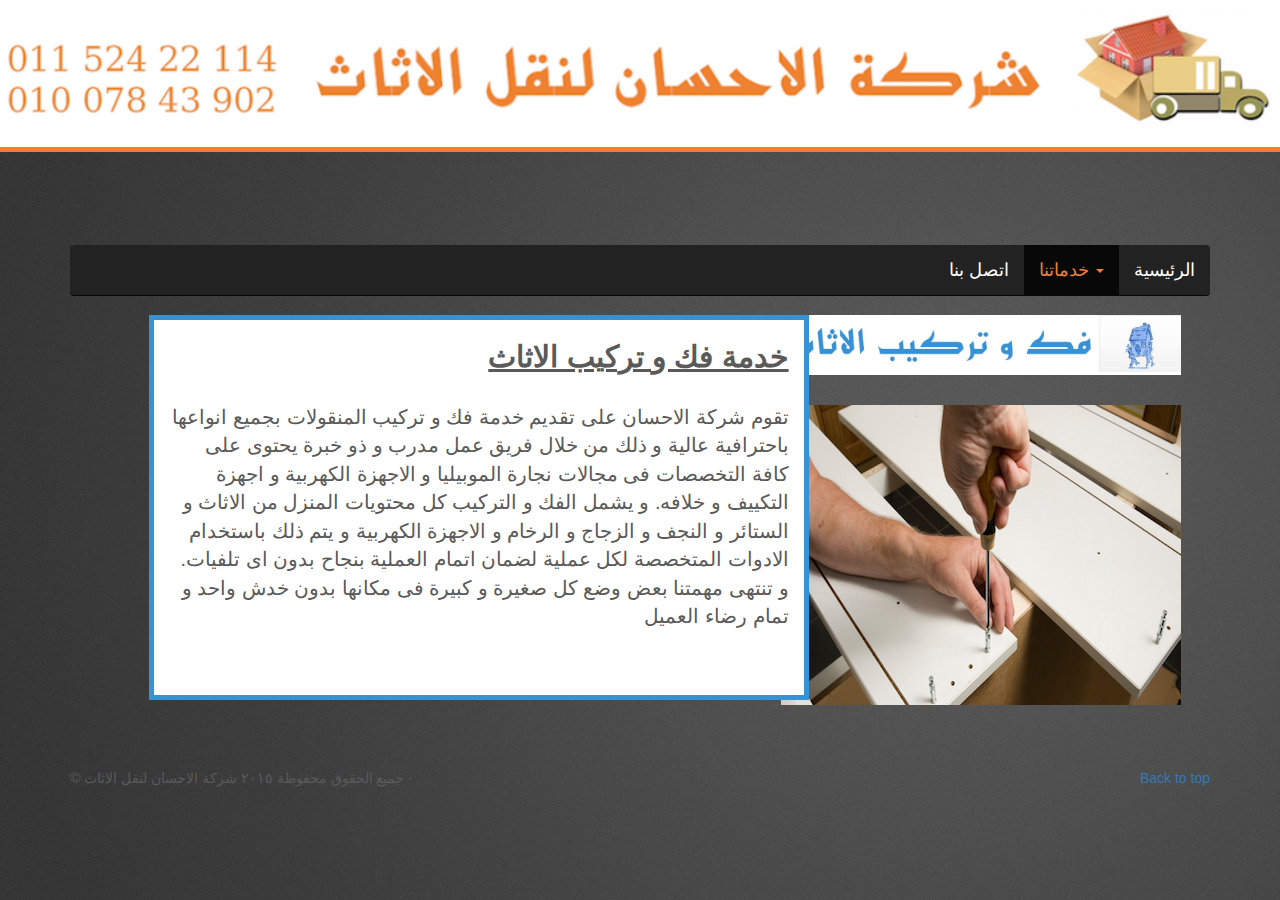
==== assemble.html @ 05ac28a6 "Finalizing website" ====
<!DOCTYPE html>
<html lang="en">
<head>
  <meta charset="utf-8">
  <meta http-equiv="X-UA-Compatible" content="IE=edge">
  <meta name="viewport" content="width=device-width, initial-scale=1">
  <!-- The above 3 meta tags *must* come first in the head; any other head content must come *after* these tags -->
  <meta name="description" content=" شركة الاحسان لنقل الاثاث">
  <meta name="author" content=" شركة الاحسان لنقل الاثاث">
  <!-- <link rel="icon" href="images/favicon.ico"> -->

  <title> شركة الاحسان لنقل الاثاث</title>

  <!-- Bootstrap core CSS -->
  <link href="css/bootstrap.min.css" rel="stylesheet">
  <!-- <link rel="stylesheet" href="//cdn.rawgit.com/morteza/bootstrap-rtl/master/dist/cdnjs/3.3.1/css/bootstrap-rtl.min.css"> -->

  <!-- Custom styles for this template -->
  <link href="css/carousel.css" rel="stylesheet">

  <style type="text/css">
  body {
    background-image: url("images/grey.jpg");
  }
  #bg {
    position: absolute; 
    top: 0; 
    left: 0; 

    /* Preserve aspet ratio */
    min-width: 100%;
  }
  #pos {
    position: absolute;
    top: 25%;
}
#pos_image {
    position: absolute;
    top:35%;
    /*top: 170px;
    left:9.5%;*/
    width: 400px;
    height: 60px;
    display: block;
    margin-left: auto;
    margin-right: auto;
    left:61%;
    
    
}

#pos_image2 {
    position: absolute;
    top:45%;
    /*top: 170px;
    left:9.5%;*/
    width: 400px;
    height: 60px;
    display: block;
    margin-left: auto;
    margin-right: auto;
    left:61%;
    
    
}

#pos_container {
    position: absolute;
    top: 35.5%;
    width: 650px;
    min-height: 375px;
    left: 12%
}
  </style>
</head>
<!-- NAVBAR
  ================================================== -->
  <body>
    <div class="container" style = "background-color:white;">
      <img src="images/banner.png" class="img-responsive" id="bg" alt="شركة الاحسان" style="outline: 5px solid rgb(238, 128, 51);"> 
    </div>
    
    <div class="navbar-wrapper nav-font" id="pos">
      <div class="container">

        <nav class="navbar navbar-inverse navbar-static-top">
          <div class="container">
            <div class="navbar-header">
              <button type="button" class="navbar-toggle collapsed" data-toggle="collapse" data-target="#navbar" aria-expanded="false" aria-controls="navbar">
                <span class="sr-only"></span>
                <span class="icon-bar"></span>
                <span class="icon-bar"></span>
                <span class="icon-bar"></span>
              </button>
            </div>
            <div id="navbar" class="nav navbar-nav navbar-right">
              <ul class="nav navbar-nav">
                <li><a href="contact.html">اتصل بنا</a></li>
                <li class="dropdown active">
                  <a href="#" class="dropdown-toggle" data-toggle="dropdown" role="button" aria-expanded="false">خدماتنا <span class="caret"></span></a>
                  <ul class="dropdown-menu" role="menu">
                    <li><a href="moving.html" class = "pull-right">نقل الاثاث</a></li>
                    <li><a href="wrapping.html" class = "pull-right">تغليف الاثاث</a></li>
                    <li><a href="assemble.html" class = "pull-right">فك و تركيب الاثاث</a></li>
                    <li><a href="cranes.html" class = "pull-right">اوناش رفع الاثاث</a></li>
                  </ul>
                </li>
                <li><a href="index.html">الرئيسية</a></li>
              </ul>
            </div>
          </div>
        </nav>

      </div>
    </div>

    <div class="container center-block" id = "pos_image" style = "background-color:white;text-align: center;">
      <img src="images/pics/assemble.png" class="img-responsive center-block" id="bg" alt="شركة الاحسان"> 
    </div>

    <div class="container center-block" id = "pos_image2" style = "background-color:white;text-align: center;">
      <img src="images/pics/assemble_1.jpg" class="img-responsive center-block" id="bg" alt="شركة الاحسان"> 
    </div>

    <div class = "container" id = "pos_container" style="background-color:white;  outline: 5px solid rgb(54, 146, 213);">
      <h2 class="text-right"><b><u>خدمة فك و تركيب الاثاث</u></b></h2>
      <br>
      <p class="text-right" style="font-size:20px;">تقوم شركة الاحسان على تقديم خدمة فك و تركيب المنقولات بجميع انواعها باحترافية عالية و ذلك من خلال فريق عمل مدرب و ذو خبرة يحتوى على كافة التخصصات فى مجالات نجارة الموبيليا و الاجهزة الكهربية و اجهزة التكييف و خلافه. و يشمل الفك و التركيب كل محتويات المنزل من الاثاث و الستائر و النجف و الزجاج و الرخام و الاجهزة الكهربية و يتم ذلك باستخدام الادوات المتخصصة لكل عملية لضمان اتمام العملية بنجاح بدون اى تلفيات. و تنتهى مهمتنا بعض وضع كل صغيرة و كبيرة فى مكانها بدون خدش واحد و تمام رضاء العميل</p>
    </div>


  

      <!-- /END THE FEATURETTES -->

<div class="container" style = "padding-top:60%;">

      <!-- FOOTER -->
      <footer>
        <p class="pull-right"><a href="#">Back to top</a></p>
        <p>&copy; جميع الحقوق محفوظة ٢٠١٥ شركة الاحسان لنقل الاثاث &middot;</p>
      </footer>
</div>

<div style="display:none;">
    <h1>
      شركة نقل</h1>
    <h1>
      شركات نقل</h1>
    <hr>
    <h1>
      نقل اثاث</h1>
    <h1>
      شركة نقل اثاث</h1>
    <h1>
      شركات نقل اثاث</h1>
    <h1>
      شركات نقل الاثاث</h1>
    <hr>
    <h1>
      نقل عفش</h1>
    <h1>
      شركة نقل عفش</h1>
    <h1>
      شركات نقل عفش</h1>
    <h1>
      شركات نقل العفش</h1>
    <hr>
    <h1>
      نقل موبيليا</h1>
    <h1>
      شركة نقل موبيليا</h1>
    <h1>
      شركات نقل موبيليا</h1>
    <h1>
      شركات نقل الموبيليا</h1>
    <hr>
    <h1>
      نقل موبليا</h1>
    <h1>
      شركة نقل موبليا</h1>
    <h1>
      شركات نقل موبليا</h1>
    <h1>
      شركات نقل الموبليا</h1>
    <hr>
    <h1>
      نقل وتغليف اثاث</h1>
    <h1>
      نقل وتغليف الاثاث</h1>
    <h1>
      شركة نقل وتغليف اثاث</h1>
    <h1>
      شركة نقل وتغليف الاثاث</h1>
    <hr>
    <h1>
      فك اثاث</h1>
    <h1>
      فك وتركيب الاثاث</h1>
    <hr>
    <h1>
      شركة شحن</h1>
    <h1>
      شركات شحن</h1>
    <h1>
      شركات شحن وتفريغ</h1>
    <hr>
    <h1>
      افضل شركات نقل اثاث</h1>
    <h1>
      افضل شركات نقل العفش</h1>
    <h1>
      افضل شركة نقل اثاث فى</h1>
    <h1>
      افضل شركة فى نقل الاثاث فى مصر</h1>
    <hr>
    <h1>
      خدمات نقل اثاث</h1>
    <h1>
      شركة نقل مستلزمات فنادق</h1>
    <h1>
      شركة نقل جميع الأغراض</h1>

    <h1>شركة نقل اثاث بالقاهرة</h1>

    <h1>شركة نقل اثاث بالتجمع</h1>

    <h1> شركة نقل اثاث بالمنصورة</h1>

    <h1> شركة نقل اثاث بالاسكندرية</h1>

    <h1>شركة نقل اثاث بالمعادى</h1>

    <h1>شركة نقل اثاث فى مدينة نصر</h1>

    <h1>شركات نقل الاثاث بالرحاب</h1>

    <h1>شركة نقل اثاث بمدينتى </h1>

    <h1>شركة نقل اثاث فيصل</h1>

    <h1>شركة نقل اثاث الهرم</h1>

    <h1>شركة نقل اثاث المهندسين</h1>

    <h1>شركة نقل اثاث بمصر الجديدة</h1>

    <h1>شركة نقل اثاث بجاردن سيتى</h1>

    <h1>شركة نقل اثاث  بالزمالك</h1>

    <h1>شركة نقل اثاث بقصر النيل</h1>

    <h1>شركة نقل اثاث 6أكتوبر</h1>

    <h1>شركة نقل اثاث بالجيزة</h1>

    <h1>شركة نقل اثاث بعين شمس</h1>

    <h1>شركة نقل اثاث بشبرا</h1>

    <h1> شركة نقل اثاث  بدار السلام</h1>

    <h1>شركة نقل اثاث بالمقطم</h1>

    <h1>نقل دولى</h1>

    <h1>الشحن الدولى</h1>

    <h1>شحن بين المحافظات</h1>

    <h1>شركة نقل اثاث بالمريوطية</h1>

    <h1>ونش العفش</h1>

    <h1>القاهرة ونش</h1>

    <h1>الاثاث القاهرة</h1>

    <h1>شركة نقل اثاث بحلوان</h1>

    <h1>شركة نقل اثاث بحدائق القبة</h1>

    <h1>شركة نقل اثاث بالزيتون</h1>

    <h1>شركة نقل اثاث بالعمرانية</h1>

    <h1>شركة نقل اثاث بالدقى</h1>

    <h1>شركة نقل اثاث</h1>

    <h1>الاحسان</h1>

    <h1>شركة الاحسان</h1>

    <h1>شركة الاحسان لنقل الاثاث</h1>

</div>




    <!-- Bootstrap core JavaScript
    ================================================== -->
    <!-- Placed at the end of the document so the pages load faster -->
    <script src="https://ajax.googleapis.com/ajax/libs/jquery/1.11.2/jquery.min.js"></script>
    <script src="js/bootstrap.min.js"></script>
    <!-- Just to make our placeholder images work. Don't actually copy the next line! -->
    <script src="assets/js/vendor/holder.js"></script>
    <!-- IE10 viewport hack for Surface/desktop Windows 8 bug -->
    <script src="assets/js/ie10-viewport-bug-workaround.js"></script>
  </body>
  </html>
---- css/carousel.css ----
/* GLOBAL STYLES
-------------------------------------------------- */
/* Padding below the footer and lighter body text */

body {
  padding-bottom: 40px;
  color: #5a5a5a;
}


/* CUSTOMIZE THE NAVBAR
-------------------------------------------------- */

/* Special class on .container surrounding .navbar, used for positioning it into place. */
.navbar-wrapper {
  position: absolute;
  top: 50;
  right: 0;
  left: 0;
  z-index: 20;
}

/* Flip around the padding for proper display in narrow viewports */
.navbar-wrapper > .container {
  padding-right: 0;
  padding-left: 0;
}
.navbar-wrapper .navbar {
  padding-right: 15px;
  padding-left: 15px;
}
.navbar-wrapper .navbar .container {
  width: auto;
}


/* CUSTOMIZE THE CAROUSEL
-------------------------------------------------- */

/* Carousel base class */
.carousel {
  height: 500px;
  margin-bottom: 60px;
}
/* Since positioning the image, we need to help out the caption */
.carousel-caption {
  z-index: 10;
}

/* Declare heights because of positioning of img element */
.carousel .item {
  height: 500px;
  background-color: #777;
}
.carousel-inner > .item > img {
  position: absolute;
  top: 0;
  left: 0;
  min-width: 100%;
  height: 500px;
}


/* MARKETING CONTENT
-------------------------------------------------- */

/* Center align the text within the three columns below the carousel */
.marketing .col-lg-4 {
  margin-bottom: 20px;
  text-align: center;
  color: whitesmoke;
}
.marketing h2 {
  font-weight: normal;
}
.marketing .col-lg-4 p {
  margin-right: 10px;
  margin-left: 10px;
}


/* Featurettes
------------------------- */

.featurette-divider {
  margin: 80px 0; /* Space out the Bootstrap <hr> more */
}

/* Thin out the marketing headings */
.featurette-heading {
  font-weight: 300;
  line-height: 1;
  letter-spacing: -1px;
  color: whitesmoke;
}

/* CUSTOM CLASSES
-------------------------------------------------- */
.nav-font {
  font-size: large;
}


/* RESPONSIVE CSS
-------------------------------------------------- */

@media (min-width: 768px) {
  /* Navbar positioning foo */
  .navbar-wrapper {
    margin-top: 20px;
  }
  .navbar-wrapper .container {
    padding-right: 15px;
    padding-left: 15px;
  }
  .navbar-wrapper .navbar {
    padding-right: 0;
    padding-left: 0;
  }

  /* The navbar becomes detached from the top, so we round the corners */
  .navbar-wrapper .navbar {
    border-radius: 4px;
  }

  /* Bump up size of carousel content */
  .carousel-caption p {
    margin-bottom: 20px;
    font-size: 21px;
    line-height: 1.4;
  }

  .featurette-heading {
    font-size: 50px;
  }
}

@media (min-width: 992px) {
  .featurette-heading {
    margin-top: 120px;
  }
}
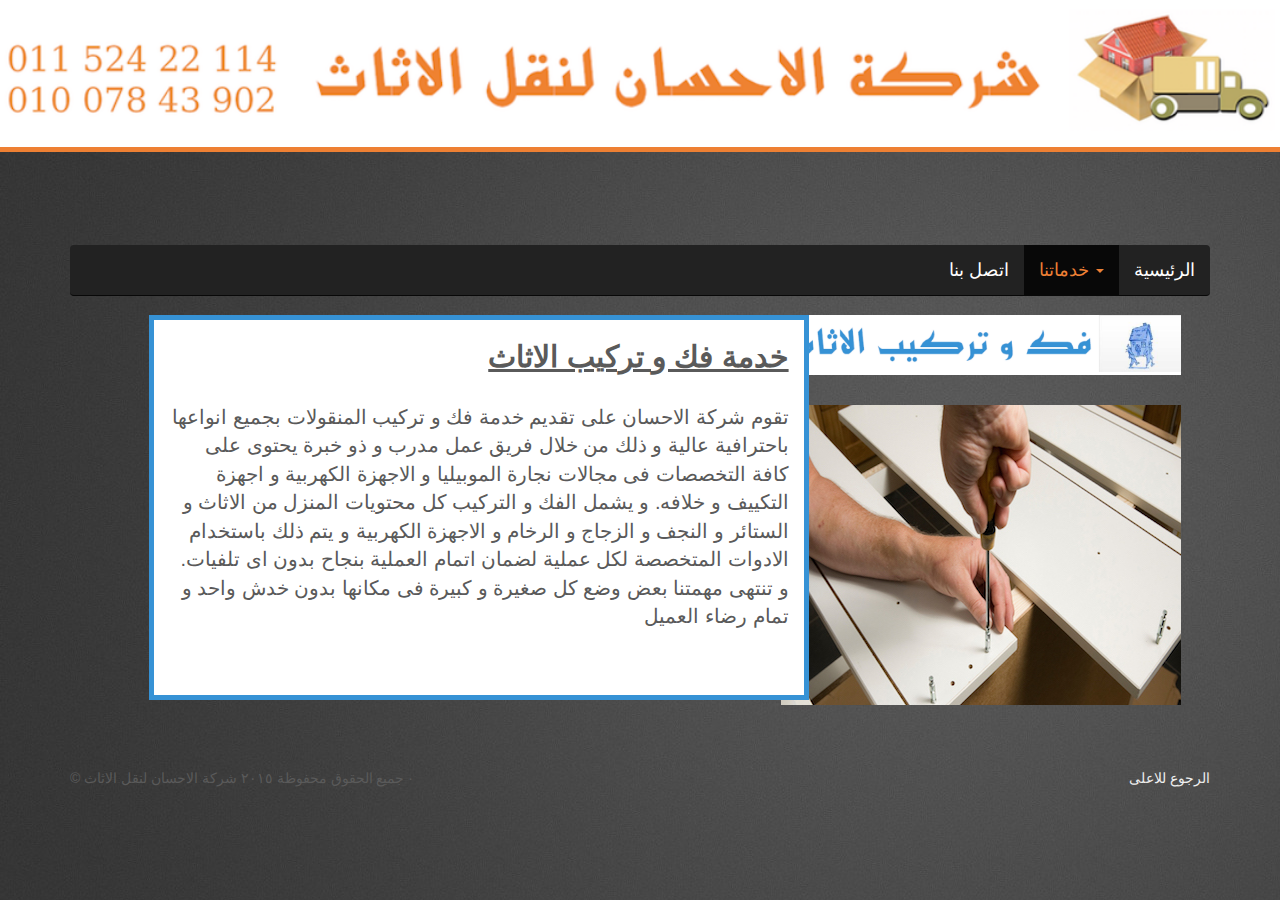
==== commit b5dc4b67: "Updating home page" ====
--- a/assemble.html
+++ b/assemble.html
@@ -138,7 +138,7 @@
 
       <!-- FOOTER -->
       <footer>
-        <p class="pull-right"><a href="#">Back to top</a></p>
+        <p class="pull-right"><a href="#">الرجوع للاعلى</a></p>
         <p>&copy; جميع الحقوق محفوظة ٢٠١٥ شركة الاحسان لنقل الاثاث &middot;</p>
       </footer>
 </div>
